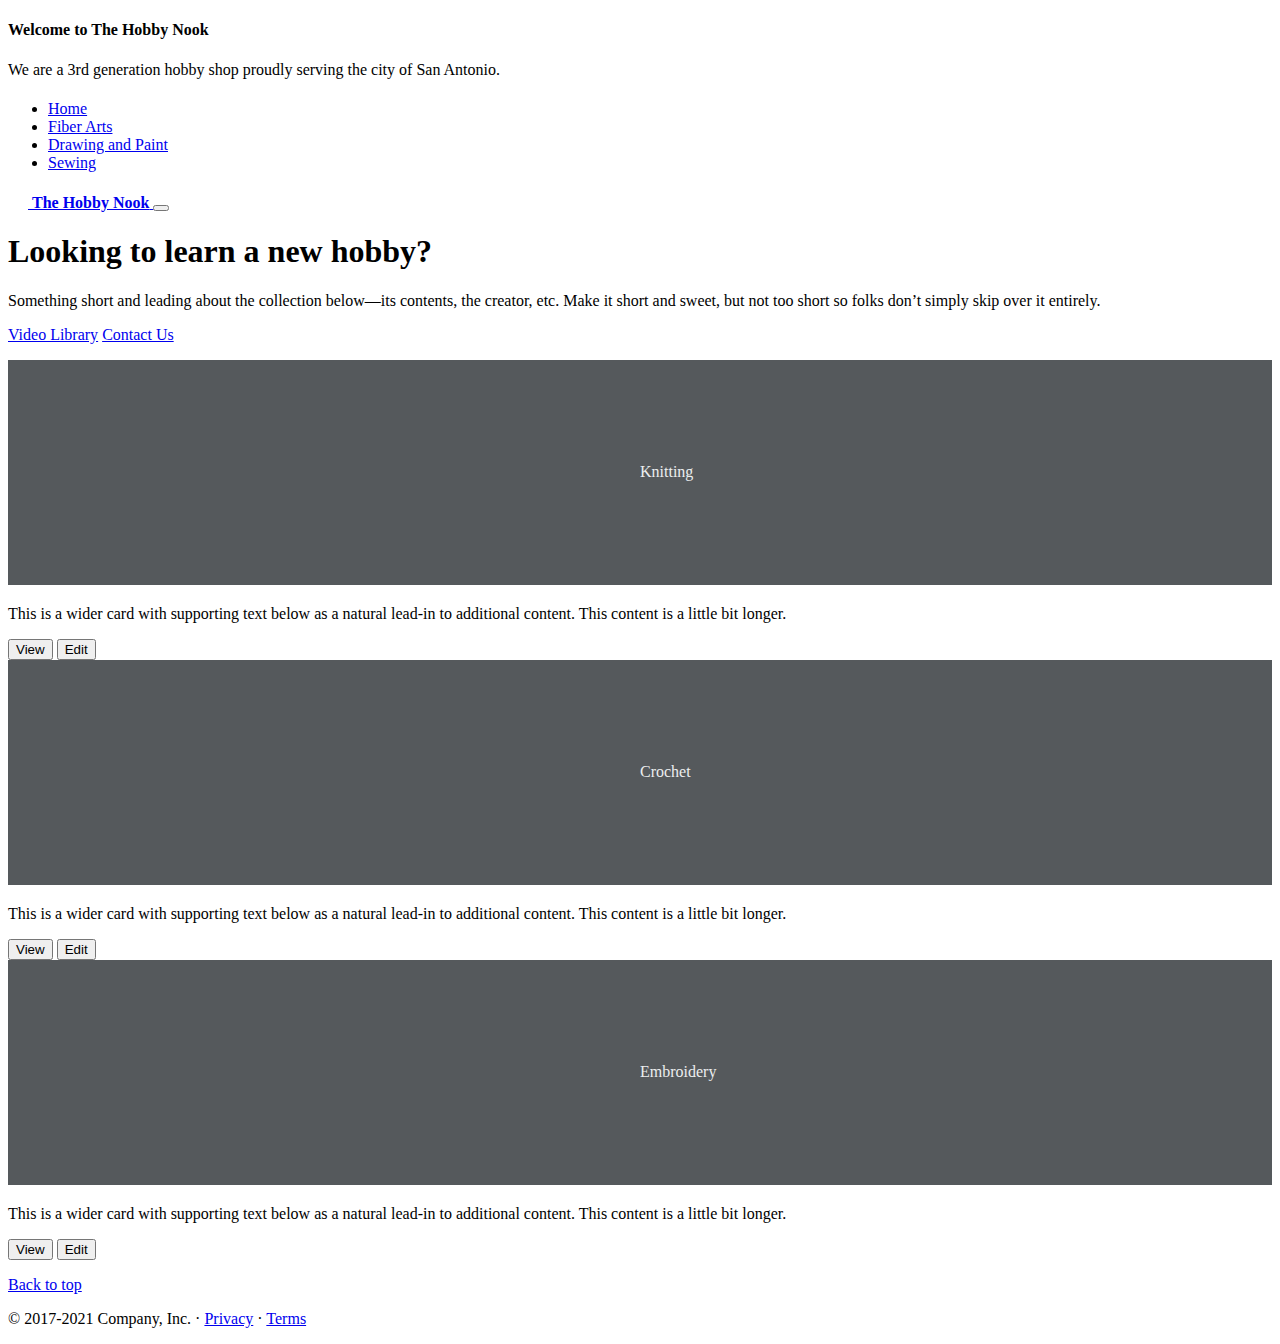
==== index.html @ 64a1fa50 "original design" ====
<!DOCTYPE html>
<html>
    <head>
        <meta charset="utf-8">
        <meta name="viewport" content="width=device-width, initial-scale=1, shrink-to-fit=no">
        <meta http-equiv="x-ua-compatible" content="ie=edge">
        <title>The Hobby Nook</title>
        <link rel="stylesheet" href="https://cdn.jsdelivr.net/npm/bootstrap@4.6.0/dist/css/bootstrap.min.css" integrity="sha384-B0vP5xmATw1+K9KRQjQERJvTumQW0nPEzvF6L/Z6nronJ3oUOFUFpCjEUQouq2+l" crossorigin="anonymous">
        <link href="./css/index.css">
    </head>
    <body>
        
        <header>
            <div class="collapse bg-dark" id="navbarHeader">
              <div class="container">
                <div class="row">
                  <div class="col-sm-8 col-md-7 py-4">
                    <h4 class="text-white">Welcome to The Hobby Nook</h4>
                    <p class="text-muted">We are a 3rd generation hobby shop proudly serving the city of San Antonio.</p>
                  </div>
                  <div class="col-sm-4 offset-md-1 py-4">
                    <h4 class="text-white"></h4>
                    <ul class="list-unstyled">
                      <li><a href="index.html" class="text-white">Home</a></li>
                      <li><a href="fiber.html" class="text-white">Fiber Arts</a></li>
                      <li><a href="drawing.html" class="text-white">Drawing and Paint</a></li>
                      <li><a href="sewing.html" class="text-white">Sewing</a></li>
                    </ul>
                  </div>
                </div>
              </div>
            </div>
            <div class="navbar navbar-dark bg-dark shadow-sm">
              <div class="container d-flex justify-content-between">
                <a href="#" class="navbar-brand d-flex align-items-center">
                  <svg xmlns="http://www.w3.org/2000/svg" width="20" height="20" fill="none" stroke="currentColor" stroke-linecap="round" stroke-linejoin="round" stroke-width="2" aria-hidden="true" class="mr-2" viewBox="0 0 24 24" focusable="false"></svg>
                  <strong>The Hobby Nook</strong>
                </a>
                <button class="navbar-toggler" type="button" data-toggle="collapse" data-target="#navbarHeader" aria-controls="navbarHeader" aria-expanded="false" aria-label="Toggle navigation">
                  <span class="navbar-toggler-icon"></span>
                </button>
              </div>
            </div>
          </header>
          
          <main role="main">
          
            <section class="jumbotron text-center">
              <div class="container">
                <h1>Looking to learn a new hobby?</h1>
                <p class="lead text-muted">Something short and leading about the collection below—its contents, the creator, etc. Make it short and sweet, but not too short so folks don’t simply skip over it entirely.</p>
                <p>
                  <a href="#" class="btn btn-primary my-2">Video Library</a>
                  <a href="#" class="btn btn-secondary my-2">Contact Us</a>
                </p>
              </div>
            </section>
          
            <div class="album py-5 bg-light">
              <div class="container">
          
                <div class="row">
                  <div class="col-md-4">
                    <div class="card mb-4 shadow-sm">
                      <svg class="bd-placeholder-img card-img-top" width="100%" height="225" xmlns="http://www.w3.org/2000/svg" role="img" aria-label="Placeholder: Thumbnail" preserveAspectRatio="xMidYMid slice" focusable="false"><title>Placeholder</title><rect width="100%" height="100%" fill="#55595c"/><text x="50%" y="50%" fill="#eceeef" dy=".3em">Knitting</text></svg>
          
                      <div class="card-body">
                        <p class="card-text">This is a wider card with supporting text below as a natural lead-in to additional content. This content is a little bit longer.</p>
                        <div class="d-flex justify-content-between align-items-center">
                          <div class="btn-group">
                            <button type="button" class="btn btn-sm btn-outline-secondary">View</button>
                            <button type="button" class="btn btn-sm btn-outline-secondary">Edit</button>
                          </div>
                          <small class="text-muted"></small>
                        </div>
                      </div>
                    </div>
                  </div>
                  <div class="col-md-4">
                    <div class="card mb-4 shadow-sm">
                      <svg class="bd-placeholder-img card-img-top" width="100%" height="225" xmlns="http://www.w3.org/2000/svg" role="img" aria-label="Placeholder: Thumbnail" preserveAspectRatio="xMidYMid slice" focusable="false"><title>Placeholder</title><rect width="100%" height="100%" fill="#55595c"/><text x="50%" y="50%" fill="#eceeef" dy=".3em">Crochet</text></svg>
          
                      <div class="card-body">
                        <p class="card-text">This is a wider card with supporting text below as a natural lead-in to additional content. This content is a little bit longer.</p>
                        <div class="d-flex justify-content-between align-items-center">
                          <div class="btn-group">
                            <button type="button" class="btn btn-sm btn-outline-secondary">View</button>
                            <button type="button" class="btn btn-sm btn-outline-secondary">Edit</button>
                          </div>
                          <small class="text-muted"></small>
                        </div>
                      </div>
                    </div>
                  </div>
                  <div class="col-md-4">
                    <div class="card mb-4 shadow-sm">
                      <svg class="bd-placeholder-img card-img-top" width="100%" height="225" xmlns="http://www.w3.org/2000/svg" role="img" aria-label="Placeholder: Thumbnail" preserveAspectRatio="xMidYMid slice" focusable="false"><title>Placeholder</title><rect width="100%" height="100%" fill="#55595c"/><text x="50%" y="50%" fill="#eceeef" dy=".3em">Embroidery</text></svg>
          
                      <div class="card-body">
                        <p class="card-text">This is a wider card with supporting text below as a natural lead-in to additional content. This content is a little bit longer.</p>
                        <div class="d-flex justify-content-between align-items-center">
                          <div class="btn-group">
                            <button type="button" class="btn btn-sm btn-outline-secondary">View</button>
                            <button type="button" class="btn btn-sm btn-outline-secondary">Edit</button>
                          </div>
                          <small class="text-muted"></small>
                        </div>
                      </div>
                    </div>
                  </div>
                  </div>
                  </div>
                </div>
        </main>
        <!-- FOOTER -->
    <footer class="container">
      <p class="float-right"><a href="#">Back to top</a></p>
      <p>&copy; 2017-2021 Company, Inc. &middot; <a href="#">Privacy</a> &middot; <a href="#">Terms</a></p>
     </footer>
    </body>
    <script src="https://code.jquery.com/jquery-3.5.1.slim.min.js" integrity="sha384-DfXdz2htPH0lsSSs5nCTpuj/zy4C+OGpamoFVy38MVBnE+IbbVYUew+OrCXaRkfj" crossorigin="anonymous"></script>
    <script src="https://cdn.jsdelivr.net/npm/bootstrap@4.6.0/dist/js/bootstrap.bundle.min.js" integrity="sha384-Piv4xVNRyMGpqkS2by6br4gNJ7DXjqk09RmUpJ8jgGtD7zP9yug3goQfGII0yAns" crossorigin="anonymous"></script>
    <script src="https://code.jquery.com/jquery-3.5.1.slim.min.js" integrity="sha384-DfXdz2htPH0lsSSs5nCTpuj/zy4C+OGpamoFVy38MVBnE+IbbVYUew+OrCXaRkfj" crossorigin="anonymous"></script>
    <script src="https://cdn.jsdelivr.net/npm/popper.js@1.16.1/dist/umd/popper.min.js" integrity="sha384-9/reFTGAW83EW2RDu2S0VKaIzap3H66lZH81PoYlFhbGU+6BZp6G7niu735Sk7lN" crossorigin="anonymous"></script>
    <script src="https://cdn.jsdelivr.net/npm/bootstrap@4.6.0/dist/js/bootstrap.min.js" integrity="sha384-+YQ4JLhjyBLPDQt//I+STsc9iw4uQqACwlvpslubQzn4u2UU2UFM80nGisd026JF" crossorigin="anonymous"></script>
</html>
---- css/index.css ----
.jumbotron {
    padding-top: 3rem;
    padding-bottom: 3rem;
    margin-bottom: 0;
    background-color: #fff;
  }
  @media (min-width: 768px) {
    .jumbotron {
      padding-top: 6rem;
      padding-bottom: 6rem;
    }
  }
  
  .jumbotron p:last-child {
    margin-bottom: 0;
  }
  
  .jumbotron h1 {
    font-weight: 300;
  }
  
  .jumbotron .container {
    max-width: 40rem;
  }
  
  footer {
    padding-top: 3rem;
    padding-bottom: 3rem;
  }
  
  footer p {
    margin-bottom: .25rem;
  }
  .bd-placeholder-img {
    font-size: 1.125rem;
    text-anchor: middle;
    -webkit-user-select: none;
    -moz-user-select: none;
    -ms-user-select: none;
    user-select: none;
  }

  @media (min-width: 768px) {
    .bd-placeholder-img-lg {
      font-size: 3.5rem;
    }
  }
  /* GLOBAL STYLES
-------------------------------------------------- */
/* Padding below the footer and lighter body text */

body {
    padding-top: 3rem;
    padding-bottom: 3rem;
    color: #5a5a5a;
  }
  
  
  /* CUSTOMIZE THE CAROUSEL
  -------------------------------------------------- */
  
  /* Carousel base class */
  .carousel {
    margin-bottom: 4rem;
  }
  /* Since positioning the image, we need to help out the caption */
  .carousel-caption {
    bottom: 3rem;
    z-index: 10;
  }
  
  /* Declare heights because of positioning of img element */
  .carousel-item {
    height: 32rem;
  }
  .carousel-item > img {
    position: absolute;
    top: 0;
    left: 0;
    min-width: 100%;
    height: 32rem;
  }
  
  
  /* MARKETING CONTENT
  -------------------------------------------------- */
  
  /* Center align the text within the three columns below the carousel */
  .marketing .col-lg-4 {
    margin-bottom: 1.5rem;
    text-align: center;
  }
  .marketing h2 {
    font-weight: 400;
  }
  .marketing .col-lg-4 p {
    margin-right: .75rem;
    margin-left: .75rem;
  }
  .bd-placeholder-img rounded-circle {
    margin-top: 100px;
  }
  
  /* Featurettes
  ------------------------- */
  
  .featurette-divider {
    margin: 5rem 0; /* Space out the Bootstrap <hr> more */
  }
  
  /* Thin out the marketing headings */
  .featurette-heading {
    font-weight: 300;
    line-height: 1;
    letter-spacing: -.05rem;
  }
  
  
  /* RESPONSIVE CSS
  -------------------------------------------------- */
  
  @media (min-width: 40em) {
    /* Bump up size of carousel content */
    .carousel-caption p {
      margin-bottom: 1.25rem;
      font-size: 1.25rem;
      line-height: 1.4;
    }
  
    .featurette-heading {
      font-size: 50px;
    }
  }
  
  @media (min-width: 62em) {
    .featurette-heading {
      margin-top: 7rem;
    }
  }
  .container {
    max-width: 960px;
  }
  
  /*
   * Custom translucent site header
   */
  
  .site-header {
    background-color: rgba(0, 0, 0, .85);
    -webkit-backdrop-filter: saturate(180%) blur(20px);
    backdrop-filter: saturate(180%) blur(20px);
  }
  .site-header a {
    color: #999;
    transition: ease-in-out color .15s;
  }
  .site-header a:hover {
    color: #fff;
    text-decoration: none;
  }
  
  /*
   * Dummy devices (replace them with your own or something else entirely!)
   */
  
  .product-device {
    position: absolute;
    right: 10%;
    bottom: -30%;
    width: 300px;
    height: 540px;
    background-color: #333;
    border-radius: 21px;
    -webkit-transform: rotate(30deg);
    transform: rotate(30deg);
  }
  
  .product-device::before {
    position: absolute;
    top: 10%;
    right: 10px;
    bottom: 10%;
    left: 10px;
    content: "";
    background-color: rgba(255, 255, 255, .1);
    border-radius: 5px;
  }
  
  .product-device-2 {
    top: -25%;
    right: auto;
    bottom: 0;
    left: 5%;
    background-color: #e5e5e5;
  }
  
  
  /*
   * Extra utilities
   */
  
  .flex-equal > * {
    -ms-flex: 1;
    flex: 1;
  }
  @media (min-width: 768px) {
    .flex-md-equal > * {
      -ms-flex: 1;
      flex: 1;
    }
  }
  
  .overflow-hidden { overflow: hidden; }
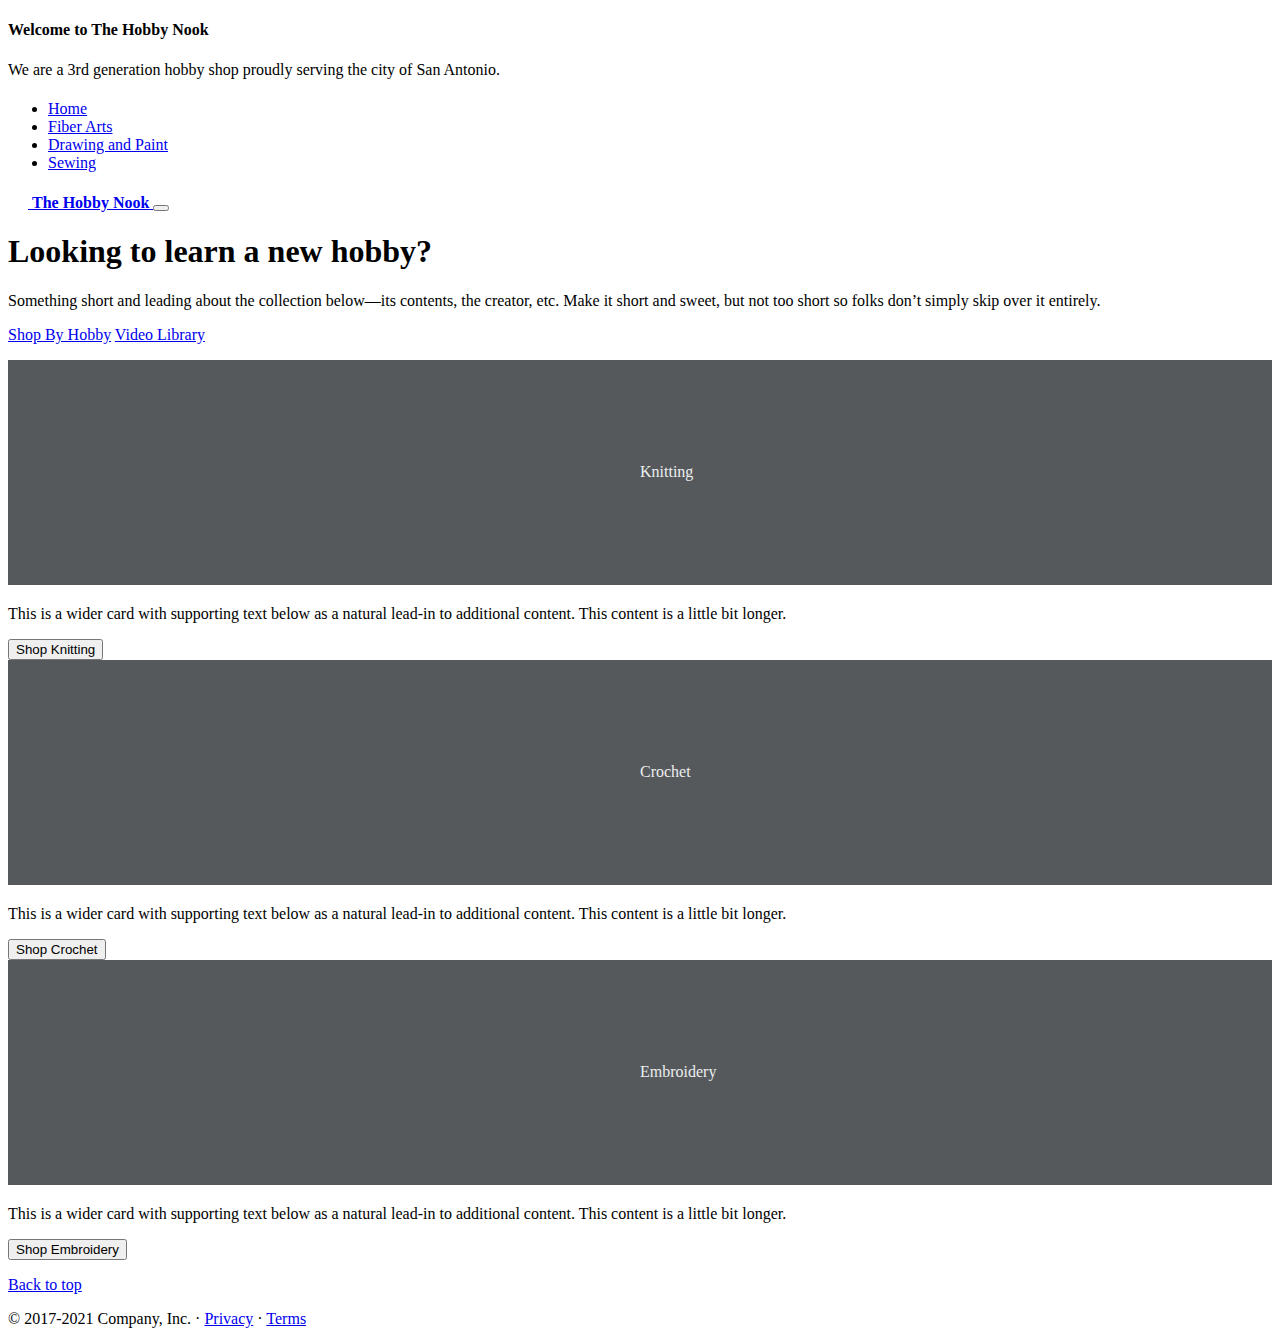
==== commit 5adb803c: "iterations to dev" ====
--- a/index.html
+++ b/index.html
@@ -7,6 +7,26 @@
         <title>The Hobby Nook</title>
         <link rel="stylesheet" href="https://cdn.jsdelivr.net/npm/bootstrap@4.6.0/dist/css/bootstrap.min.css" integrity="sha384-B0vP5xmATw1+K9KRQjQERJvTumQW0nPEzvF6L/Z6nronJ3oUOFUFpCjEUQouq2+l" crossorigin="anonymous">
         <link href="./css/index.css">
+        <!-- Global site tag (gtag.js) - Google Analytics -->
+        <script async src="https://www.googletagmanager.com/gtag/js?id=G-QE310TGZPD"></script>
+        <script>
+          window.dataLayer = window.dataLayer || [];
+          function gtag(){dataLayer.push(arguments);}
+          gtag('js', new Date());
+
+          gtag('config', 'G-QE310TGZPD');
+        </script>
+        <!-- Hotjar Tracking Code for https://jenniferruth1.github.io/UX_UI_HW_21/ -->
+        <script>
+          (function(h,o,t,j,a,r){
+          h.hj=h.hj||function(){(h.hj.q=h.hj.q||[]).push(arguments)};
+          h._hjSettings={hjid:2648417,hjsv:6};
+          a=o.getElementsByTagName('head')[0];
+          r=o.createElement('script');r.async=1;
+          r.src=t+h._hjSettings.hjid+j+h._hjSettings.hjsv;
+          a.appendChild(r);
+        })(window,document,'https://static.hotjar.com/c/hotjar-','.js?sv=');
+        </script>
     </head>
     <body>
         
@@ -16,7 +36,7 @@
                 <div class="row">
                   <div class="col-sm-8 col-md-7 py-4">
                     <h4 class="text-white">Welcome to The Hobby Nook</h4>
-                    <p class="text-muted">We are a 3rd generation hobby shop proudly serving the city of San Antonio.</p>
+                    <p class="text-white">We are a 3rd generation hobby shop proudly serving the city of San Antonio.</p>
                   </div>
                   <div class="col-sm-4 offset-md-1 py-4">
                     <h4 class="text-white"></h4>
@@ -50,8 +70,8 @@
                 <h1>Looking to learn a new hobby?</h1>
                 <p class="lead text-muted">Something short and leading about the collection below—its contents, the creator, etc. Make it short and sweet, but not too short so folks don’t simply skip over it entirely.</p>
                 <p>
-                  <a href="#" class="btn btn-primary my-2">Video Library</a>
-                  <a href="#" class="btn btn-secondary my-2">Contact Us</a>
+                  <a href="#" class="btn btn-primary my-2">Shop By Hobby</a>
+                  <a href="#" class="btn btn-secondary my-2">Video Library</a>
                 </p>
               </div>
             </section>
@@ -68,8 +88,7 @@
                         <p class="card-text">This is a wider card with supporting text below as a natural lead-in to additional content. This content is a little bit longer.</p>
                         <div class="d-flex justify-content-between align-items-center">
                           <div class="btn-group">
-                            <button type="button" class="btn btn-sm btn-outline-secondary">View</button>
-                            <button type="button" class="btn btn-sm btn-outline-secondary">Edit</button>
+                            <button type="button" class="btn btn-sm btn-outline-secondary">Shop Knitting</button>
                           </div>
                           <small class="text-muted"></small>
                         </div>
@@ -84,8 +103,7 @@
                         <p class="card-text">This is a wider card with supporting text below as a natural lead-in to additional content. This content is a little bit longer.</p>
                         <div class="d-flex justify-content-between align-items-center">
                           <div class="btn-group">
-                            <button type="button" class="btn btn-sm btn-outline-secondary">View</button>
-                            <button type="button" class="btn btn-sm btn-outline-secondary">Edit</button>
+                            <button type="button" class="btn btn-sm btn-outline-secondary">Shop Crochet</button>
                           </div>
                           <small class="text-muted"></small>
                         </div>
@@ -100,8 +118,7 @@
                         <p class="card-text">This is a wider card with supporting text below as a natural lead-in to additional content. This content is a little bit longer.</p>
                         <div class="d-flex justify-content-between align-items-center">
                           <div class="btn-group">
-                            <button type="button" class="btn btn-sm btn-outline-secondary">View</button>
-                            <button type="button" class="btn btn-sm btn-outline-secondary">Edit</button>
+                            <button type="button" class="btn btn-sm btn-outline-secondary">Shop Embroidery</button>
                           </div>
                           <small class="text-muted"></small>
                         </div>
--- a/css/index.css
+++ b/css/index.css
@@ -89,6 +89,7 @@
   .marketing .col-lg-4 {
     margin-bottom: 1.5rem;
     text-align: center;
+    margin-top: 32rem;
   }
   .marketing h2 {
     font-weight: 400;
@@ -97,7 +98,7 @@
     margin-right: .75rem;
     margin-left: .75rem;
   }
-  .bd-placeholder-img rounded-circle {
+  .market {
     margin-top: 100px;
   }
   
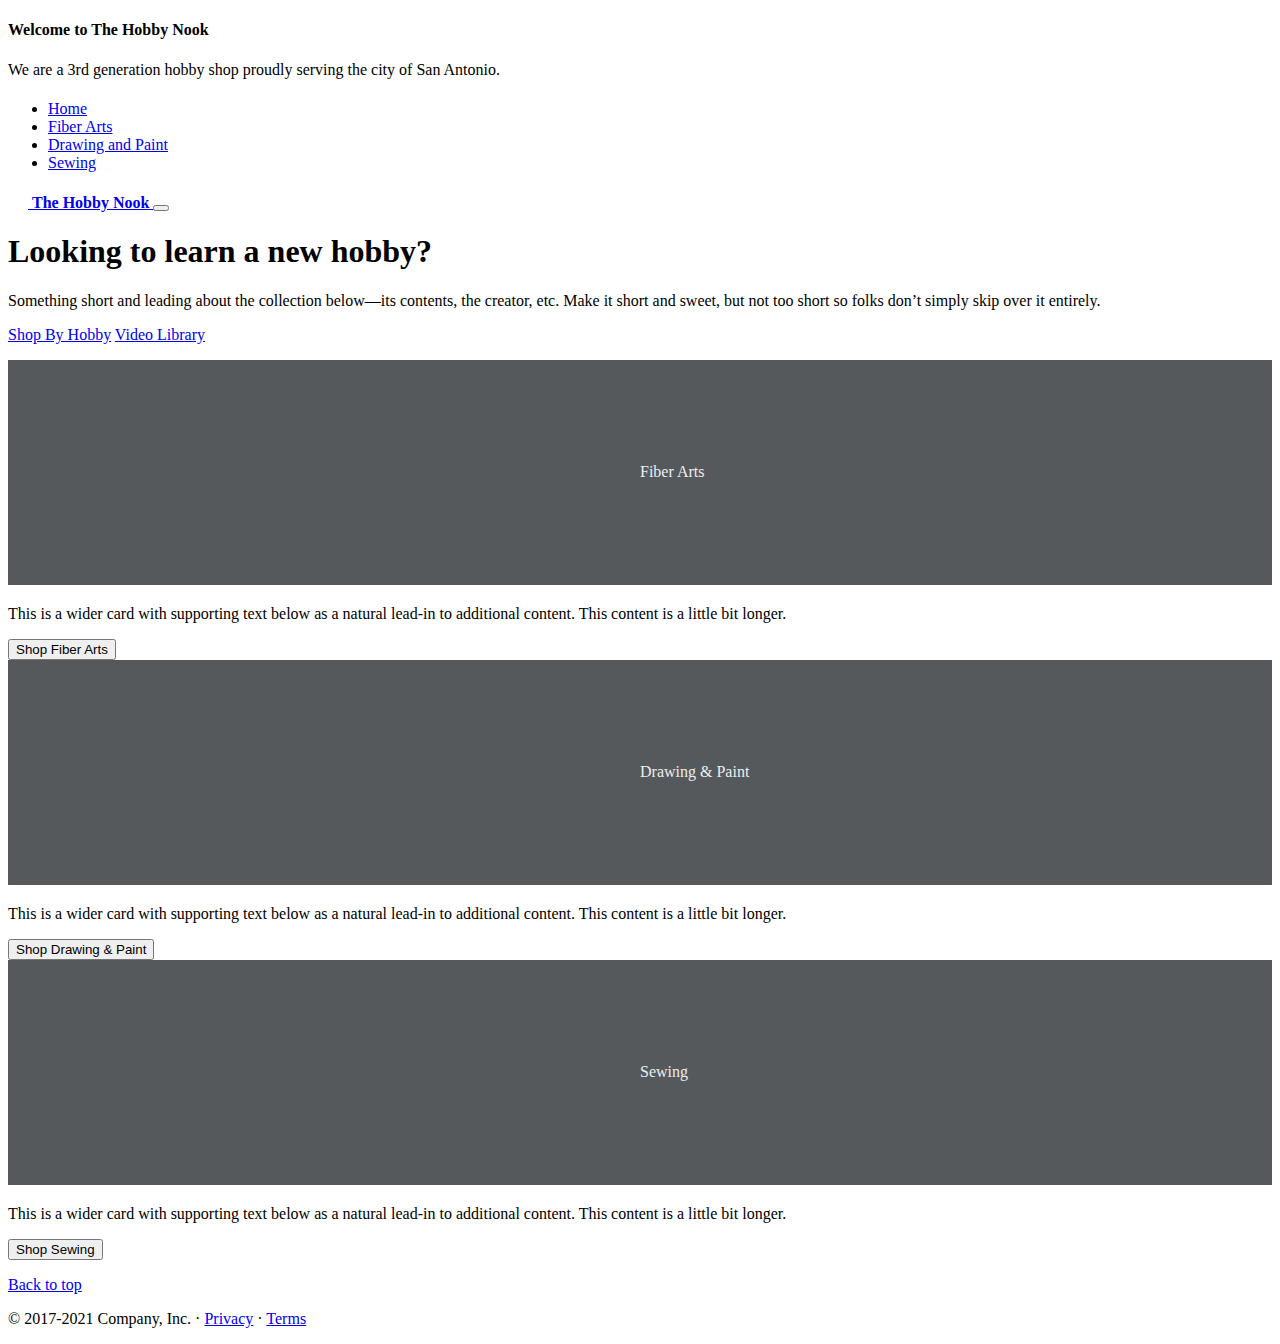
==== commit 760df554: "QA iterations" ====
--- a/index.html
+++ b/index.html
@@ -53,7 +53,7 @@
             <div class="navbar navbar-dark bg-dark shadow-sm">
               <div class="container d-flex justify-content-between">
                 <a href="#" class="navbar-brand d-flex align-items-center">
-                  <svg xmlns="http://www.w3.org/2000/svg" width="20" height="20" fill="none" stroke="currentColor" stroke-linecap="round" stroke-linejoin="round" stroke-width="2" aria-hidden="true" class="mr-2" viewBox="0 0 24 24" focusable="false"></svg>
+                  <svg xmlns="http://www.w3.org/2000/svg" width="20" height="20" fill="none" stroke="currentColor" stroke-linecap="round" stroke-linejoin="round" stroke-width="2" aria-hidden="true" class="mr-2" viewbox="0 0 24 24" focusable="false"></svg>
                   <strong>The Hobby Nook</strong>
                 </a>
                 <button class="navbar-toggler" type="button" data-toggle="collapse" data-target="#navbarHeader" aria-controls="navbarHeader" aria-expanded="false" aria-label="Toggle navigation">
@@ -82,13 +82,13 @@
                 <div class="row">
                   <div class="col-md-4">
                     <div class="card mb-4 shadow-sm">
-                      <svg class="bd-placeholder-img card-img-top" width="100%" height="225" xmlns="http://www.w3.org/2000/svg" role="img" aria-label="Placeholder: Thumbnail" preserveAspectRatio="xMidYMid slice" focusable="false"><title>Placeholder</title><rect width="100%" height="100%" fill="#55595c"/><text x="50%" y="50%" fill="#eceeef" dy=".3em">Knitting</text></svg>
+                      <svg class="bd-placeholder-img card-img-top" width="100%" height="225" xmlns="http://www.w3.org/2000/svg" role="img" aria-label="Placeholder: Thumbnail" preserveaspectratio="xMidYMid slice" focusable="false"><title>Placeholder</title><rect width="100%" height="100%" fill="#55595c"/><text x="50%" y="50%" fill="#eceeef" dy=".3em">Fiber Arts</text></svg>
           
                       <div class="card-body">
                         <p class="card-text">This is a wider card with supporting text below as a natural lead-in to additional content. This content is a little bit longer.</p>
                         <div class="d-flex justify-content-between align-items-center">
                           <div class="btn-group">
-                            <button type="button" class="btn btn-sm btn-outline-secondary">Shop Knitting</button>
+                            <button type="button" class="btn btn-sm btn-outline-secondary">Shop Fiber Arts</button>
                           </div>
                           <small class="text-muted"></small>
                         </div>
@@ -97,13 +97,13 @@
                   </div>
                   <div class="col-md-4">
                     <div class="card mb-4 shadow-sm">
-                      <svg class="bd-placeholder-img card-img-top" width="100%" height="225" xmlns="http://www.w3.org/2000/svg" role="img" aria-label="Placeholder: Thumbnail" preserveAspectRatio="xMidYMid slice" focusable="false"><title>Placeholder</title><rect width="100%" height="100%" fill="#55595c"/><text x="50%" y="50%" fill="#eceeef" dy=".3em">Crochet</text></svg>
+                      <svg class="bd-placeholder-img card-img-top" width="100%" height="225" xmlns="http://www.w3.org/2000/svg" role="img" aria-label="Placeholder: Thumbnail" preserveaspectratio="xMidYMid slice" focusable="false"><title>Placeholder</title><rect width="100%" height="100%" fill="#55595c"/><text x="50%" y="50%" fill="#eceeef" dy=".3em">Drawing & Paint</text></svg>
           
                       <div class="card-body">
                         <p class="card-text">This is a wider card with supporting text below as a natural lead-in to additional content. This content is a little bit longer.</p>
                         <div class="d-flex justify-content-between align-items-center">
                           <div class="btn-group">
-                            <button type="button" class="btn btn-sm btn-outline-secondary">Shop Crochet</button>
+                            <button type="button" class="btn btn-sm btn-outline-secondary">Shop Drawing & Paint</button>
                           </div>
                           <small class="text-muted"></small>
                         </div>
@@ -112,13 +112,13 @@
                   </div>
                   <div class="col-md-4">
                     <div class="card mb-4 shadow-sm">
-                      <svg class="bd-placeholder-img card-img-top" width="100%" height="225" xmlns="http://www.w3.org/2000/svg" role="img" aria-label="Placeholder: Thumbnail" preserveAspectRatio="xMidYMid slice" focusable="false"><title>Placeholder</title><rect width="100%" height="100%" fill="#55595c"/><text x="50%" y="50%" fill="#eceeef" dy=".3em">Embroidery</text></svg>
+                      <svg class="bd-placeholder-img card-img-top" width="100%" height="225" xmlns="http://www.w3.org/2000/svg" role="img" aria-label="Placeholder: Thumbnail" preserveaspectratio="xMidYMid slice" focusable="false"><title>Placeholder</title><rect width="100%" height="100%" fill="#55595c"/><text x="50%" y="50%" fill="#eceeef" dy=".3em">Sewing</text></svg>
           
                       <div class="card-body">
                         <p class="card-text">This is a wider card with supporting text below as a natural lead-in to additional content. This content is a little bit longer.</p>
                         <div class="d-flex justify-content-between align-items-center">
                           <div class="btn-group">
-                            <button type="button" class="btn btn-sm btn-outline-secondary">Shop Embroidery</button>
+                            <button type="button" class="btn btn-sm btn-outline-secondary">Shop Sewing</button>
                           </div>
                           <small class="text-muted"></small>
                         </div>
